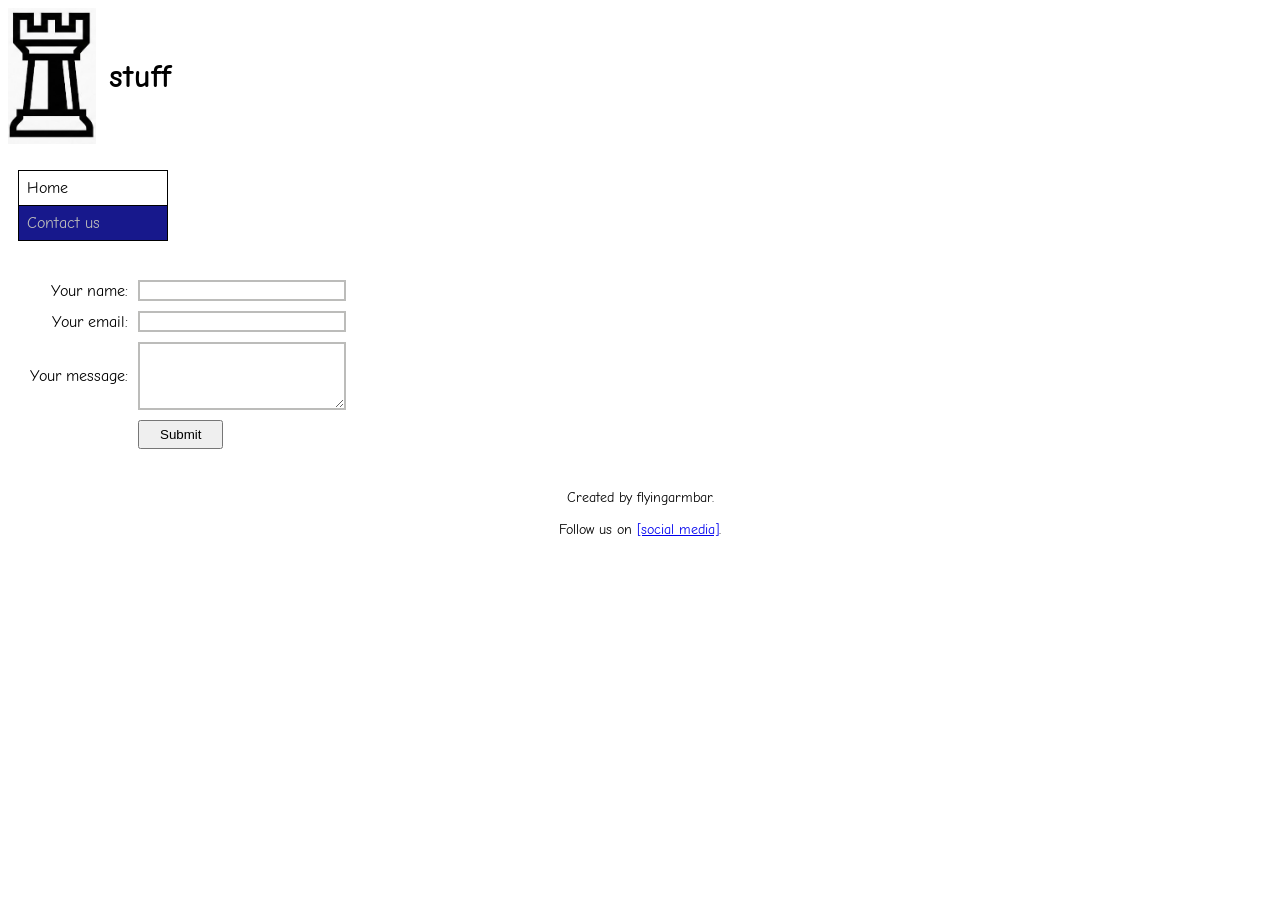
==== contact.html @ 277e4df4 "first" ====
<!doctype html>
<html lang="en">
  <head>
    <meta charset="UTF-8" />
    <meta name="viewport" content="width=device-width, initial-scale=1.0" />
    <title>contact</title>
    <link rel="stylesheet" href="styles/styles.css" />
  </head>
  <body>
    <header>
      <div class="logo-area">
        <img src="logo.jpg" alt="a rook logo made by AI" />
        <h1>stuff</h1>
      </div>
      <nav>
        <ul>
          <li><a href="index.html">Home</a></li>
          <li><a href="contact.html" class="active">Contact us</a></li>
        </ul>
      </nav>
    </header>
    <main>
      <form action="#">
        <div class="form-group">
          <label for="name">Your name:</label>
          <input type="text" id="name" name="name" />
        </div>
        <div class="form-group">
          <label for="email">Your email:</label>
          <input type="email" id="email" name="email" />
        </div>
        <div class="form-group">
          <label for="message">Your message:</label>
          <textarea id="message" name="message" rows="4"></textarea>
        </div>
        <button type="submit">Submit</button>
      </form>
    </main>
    <footer>
      <p>Created by flyingarmbar.</p>
      <p>Follow us on <a href="#">[social media]</a>.</p>
    </footer>
  </body>
</html>
---- styles/styles.css ----
@import url("https://fonts.googleapis.com/css2?family=Comic+Neue:ital,wght@0,300;0,400;0,700;1,300;1,400;1,700&display=swap");

body {
  font-family: "Comic Sans MS", "Comic Neue";
}

img {
  width: 7%;
  height: 8%;
}

.logo-area {
  display: flex;
  align-items: center;
  gap: 1vw;
  margin-bottom: 0.4vw;
}

nav ul {
  list-style: none;
  padding: 10px;
  width: 150px;
}

nav ul li a {
  display: block;
  text-decoration: none;
  color: #000;
  padding: 8px;
  border: 1px solid #000;
  margin-bottom: -1px;
}

nav ul li a.active {
  background-color: #17188c;
  color: #bcbcba;
}

main {
  margin-top: 30px;
}

.form-group {
  display: flex;
  margin-bottom: 10px;
  align-items: center;
}

.form-group label {
  width: 120px;
  text-align: right;
  margin-right: 10px;
}

input,
textarea {
  border: 2px solid #bcbcba;
  width: 200px;
}

button {
  margin-left: 130px;
  padding: 5px 20px;
  cursor: pointer;
}

footer {
  margin-top: 40px;
  text-align: center;
  font-size: 0.9rem;
}

.text {
  max-width: 75vw;
}
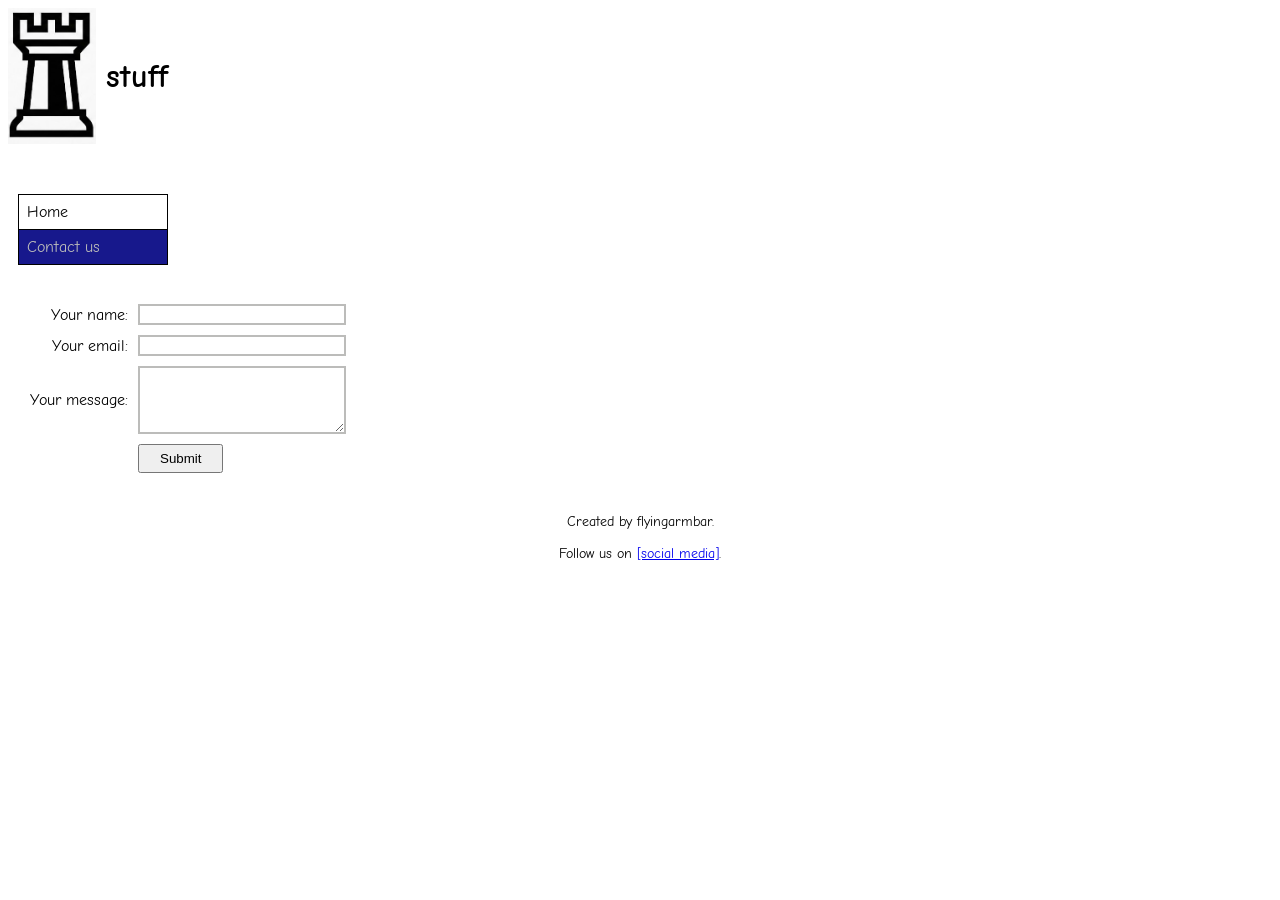
==== commit edff1e99: "put the image in folder" ====
--- a/contact.html
+++ b/contact.html
@@ -9,7 +9,7 @@
   <body>
     <header>
       <div class="logo-area">
-        <img src="logo.jpg" alt="a rook logo made by AI" />
+        <img src="image/logo.jpg" alt="a rook logo made by AI" />
         <h1>stuff</h1>
       </div>
       <nav>
--- a/styles/styles.css
+++ b/styles/styles.css
@@ -12,8 +12,8 @@
 .logo-area {
   display: flex;
   align-items: center;
-  gap: 1vw;
-  margin-bottom: 0.4vw;
+  gap: 10px;
+  margin-bottom: 40px;
 }
 
 nav ul {
